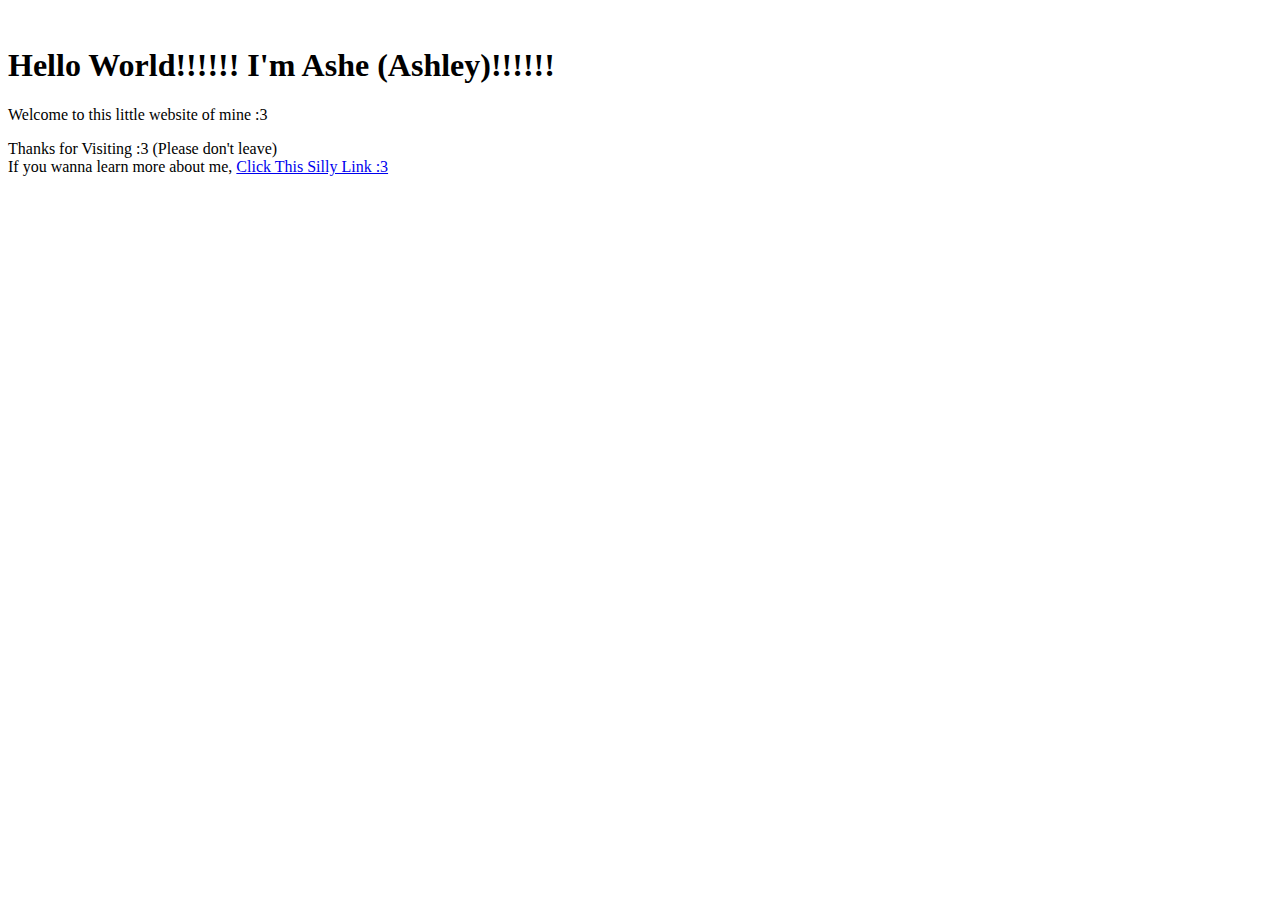
==== index.html @ ae29c0ce "Add files via upload" ====
<!DOCTYPE html>
<html lang="en">
<head>
    <meta charset="UTF-8">
    <meta name="viewport" content="width=device-width, initial-scale=1.0">
    <title>Ashe's Website</title>
</head>
<body>
    <img src="CSC 106.1 - Draft Website Assets/csc106_banner.jpg" alt="">
    <h1>Hello World!!!!!! I'm Ashe (Ashley)!!!!!!</h1>
    <p>Welcome to this little website of mine :3
    <p>Thanks for Visiting :3 (Please don't leave) <br>
     If you wanna learn more about me, <a href="aboutme.html">Click This Silly Link :3 </a></p>
    </p>
</body>
</html></html>
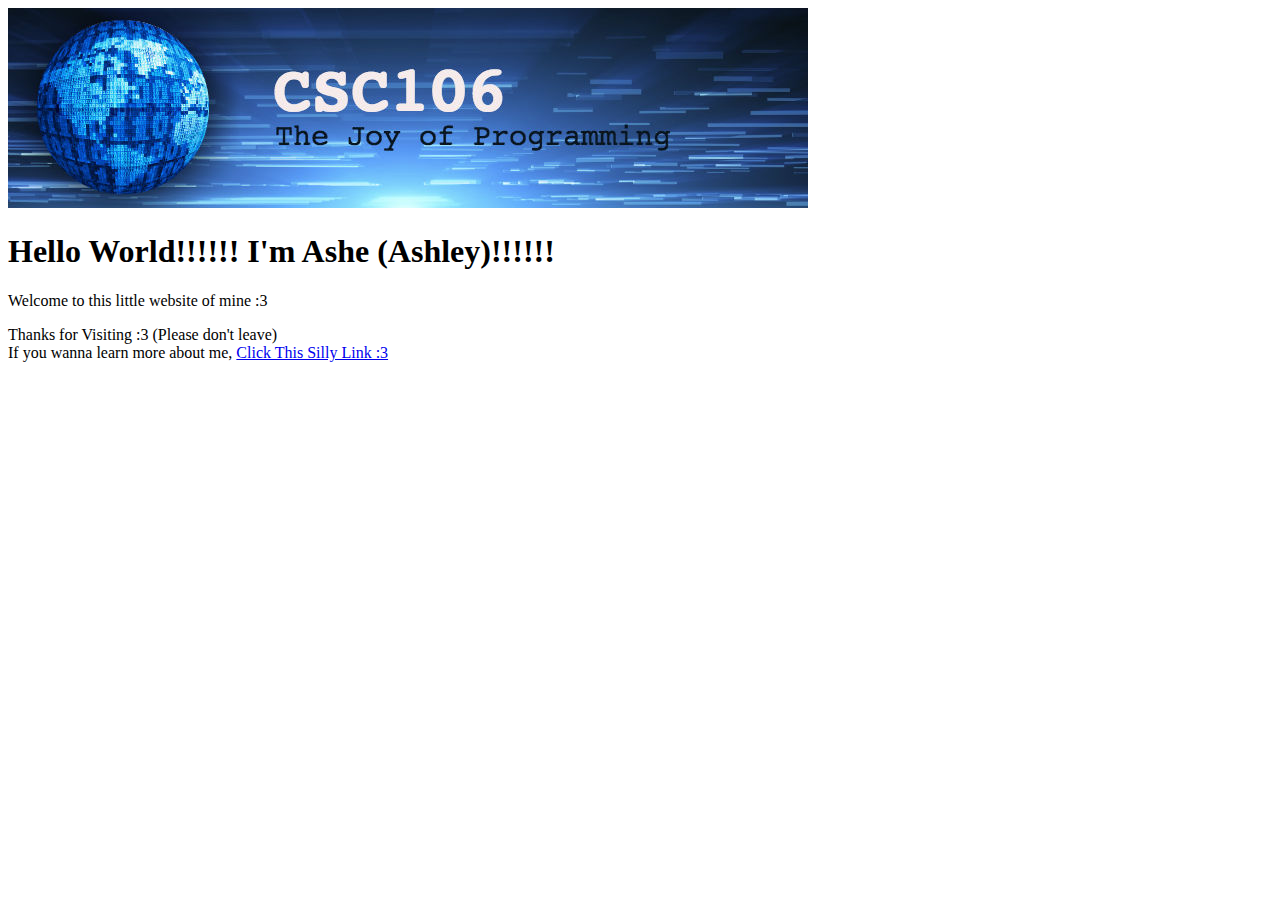
==== commit 66651a45: "Add files via upload" ====
--- a/index.html
+++ b/index.html
@@ -6,7 +6,7 @@
     <title>Ashe's Website</title>
 </head>
 <body>
-    <img src="CSC 106.1 - Draft Website Assets/csc106_banner.jpg" alt="">
+    <img src="csc106_banner.jpg" alt="">
     <h1>Hello World!!!!!! I'm Ashe (Ashley)!!!!!!</h1>
     <p>Welcome to this little website of mine :3
     <p>Thanks for Visiting :3 (Please don't leave) <br>
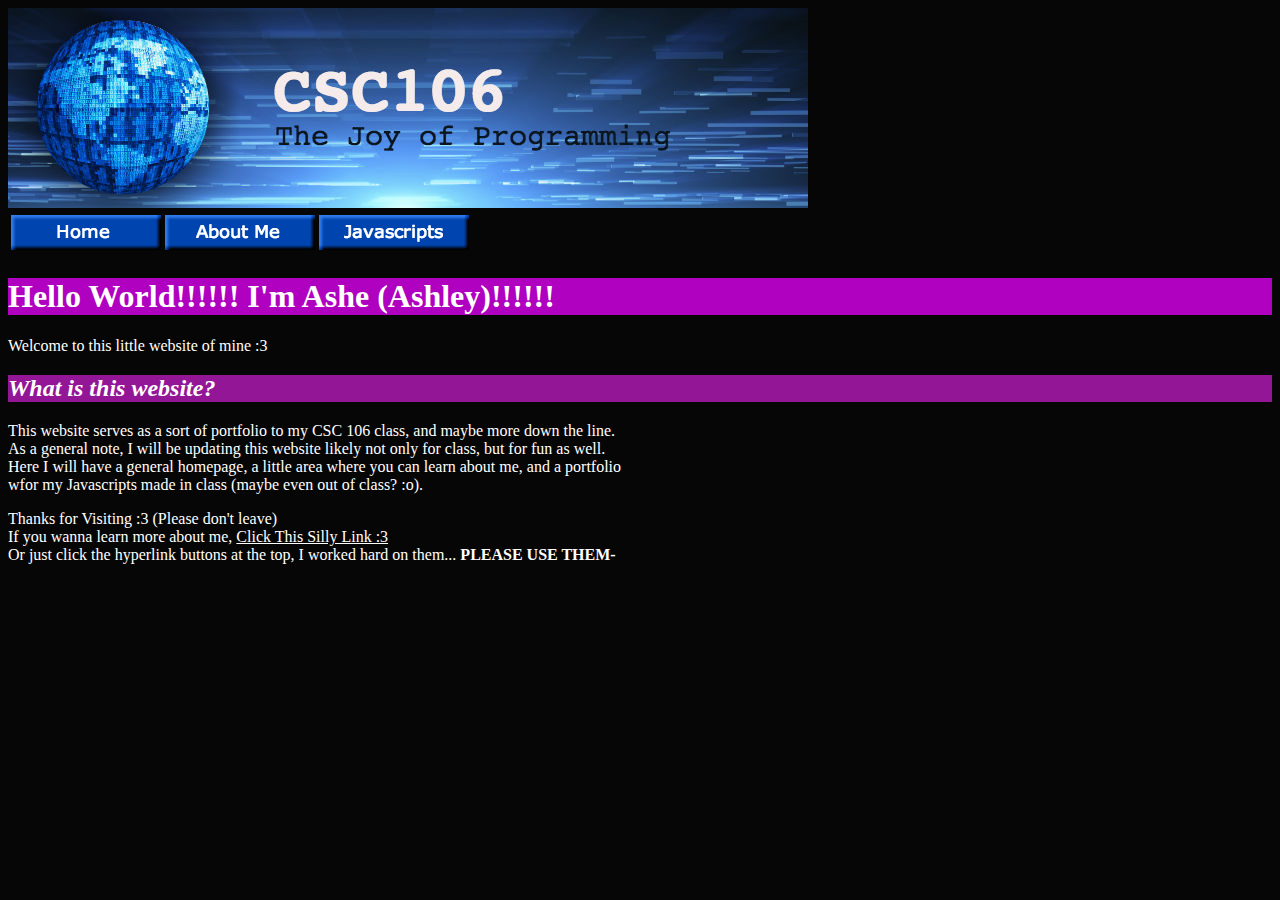
==== commit d85a8f31: "Add files via upload" ====
--- a/index.html
+++ b/index.html
@@ -5,12 +5,37 @@
     <meta name="viewport" content="width=device-width, initial-scale=1.0">
     <title>Ashe's Website</title>
 </head>
+<style>
+    H1 {color:white}
+    H2 {color:white}
+    p {color:white}
+    a {color:white}
+    body {background-color: rgb(7, 6, 6)}
+    h1 {background-color: rgb(176, 0, 192);}
+    H2 {background-color: rgb(147, 22, 151);}
+</style>
 <body>
     <img src="csc106_banner.jpg" alt="">
+    <table>
+       <thead>
+            <tr>
+            <th><a href="index.html"><img src="home.png"></th>
+            <th><a href="aboutme.html"><img src="aboutme.png"></th>
+            <th> <a href="javascripts_page.html"><img src="js.png"></th> 
+    </table>
     <h1>Hello World!!!!!! I'm Ashe (Ashley)!!!!!!</h1>
     <p>Welcome to this little website of mine :3
+        <h2><em>What is this website?</em></h2>
+        <p>
+            This website serves as a sort of portfolio to my CSC 106 class, and maybe more down the line. <br>
+            As a general note, I will be updating this website likely not only for class, but for fun as well. <br>
+            Here I will have a general homepage, a little area where you can learn about me, and a portfolio <br>
+            wfor my Javascripts made in class (maybe even out of class? :o).
+        </p>
     <p>Thanks for Visiting :3 (Please don't leave) <br>
-     If you wanna learn more about me, <a href="aboutme.html">Click This Silly Link :3 </a></p>
+     If you wanna learn more about me, <a href="aboutme.html">Click This Silly Link :3</a> <br>
+     Or just click the hyperlink buttons at the top, I worked hard on them... <strong> PLEASE USE THEM-</strong>
+    </p>
     </p>
 </body>
 </html></html>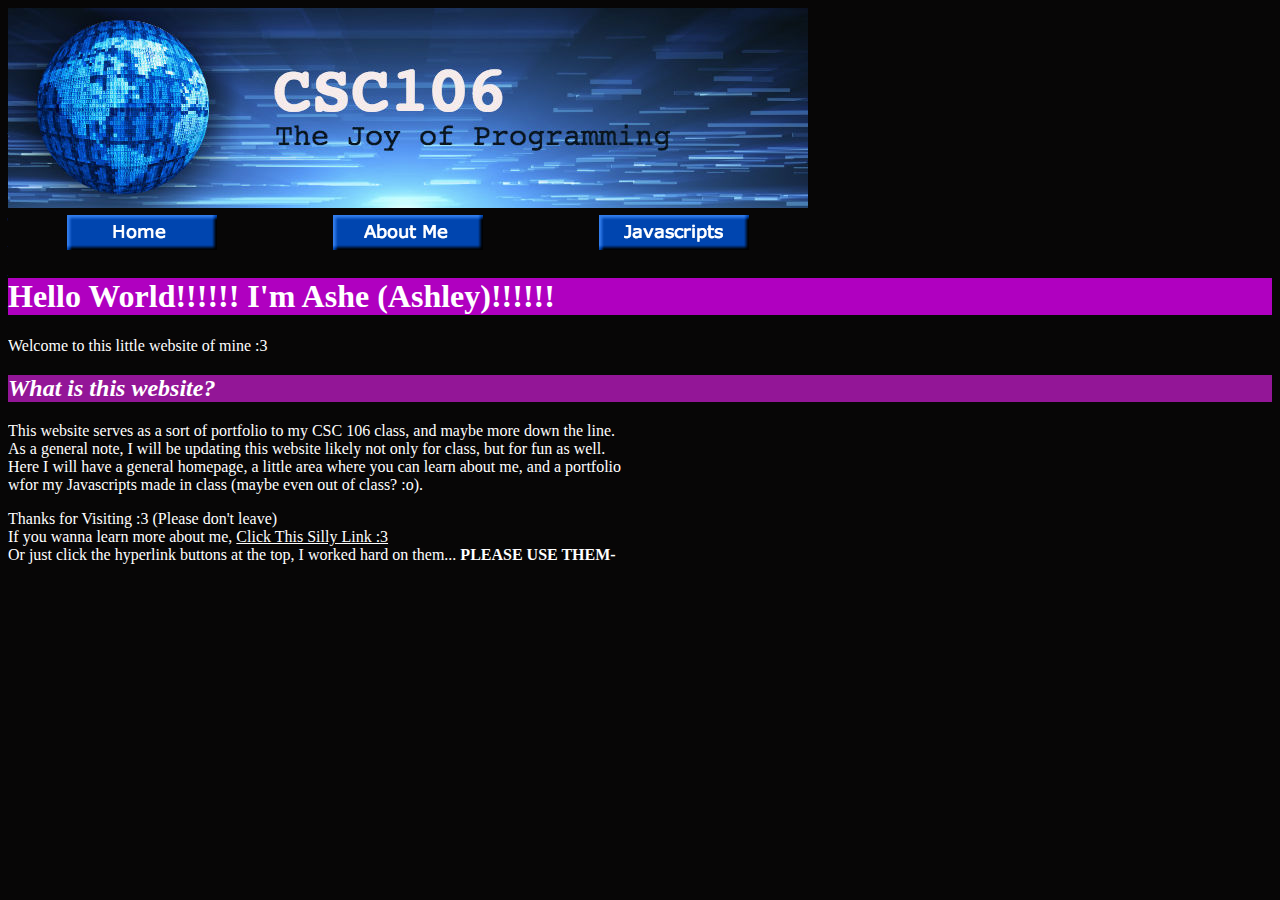
==== commit d77c65b8: "Add files via upload" ====
--- a/index.html
+++ b/index.html
@@ -16,7 +16,7 @@
 </style>
 <body>
     <img src="csc106_banner.jpg" alt="">
-    <table>
+    <table width="800px">
        <thead>
             <tr>
             <th><a href="index.html"><img src="home.png"></th>
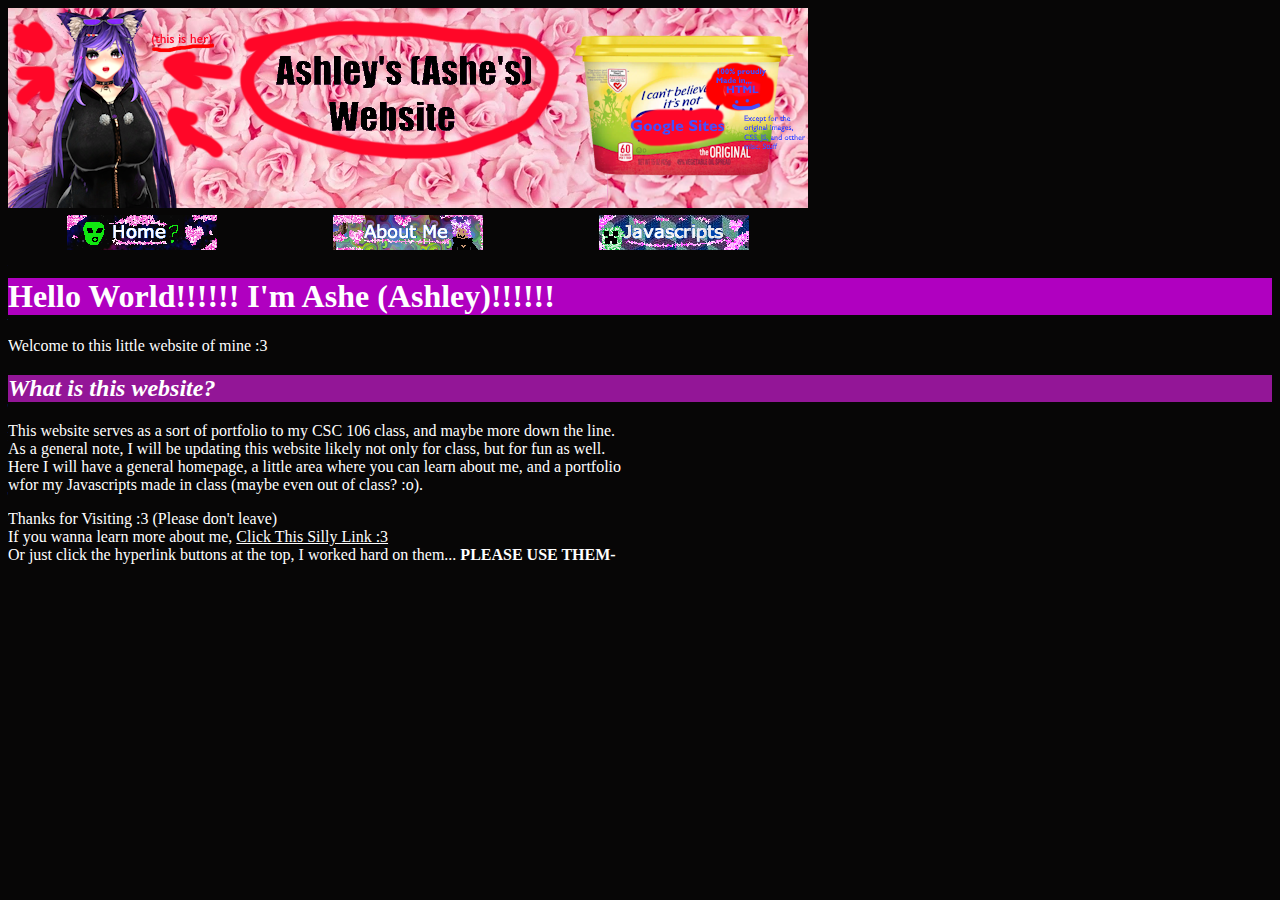
==== commit caebb3cb: "Add files via upload" ====
--- a/index.html
+++ b/index.html
@@ -15,7 +15,7 @@
     H2 {background-color: rgb(147, 22, 151);}
 </style>
 <body>
-    <img src="csc106_banner.jpg" alt="">
+    <img src="csc106_banner.png" alt="">
     <table width="800px">
        <thead>
             <tr>
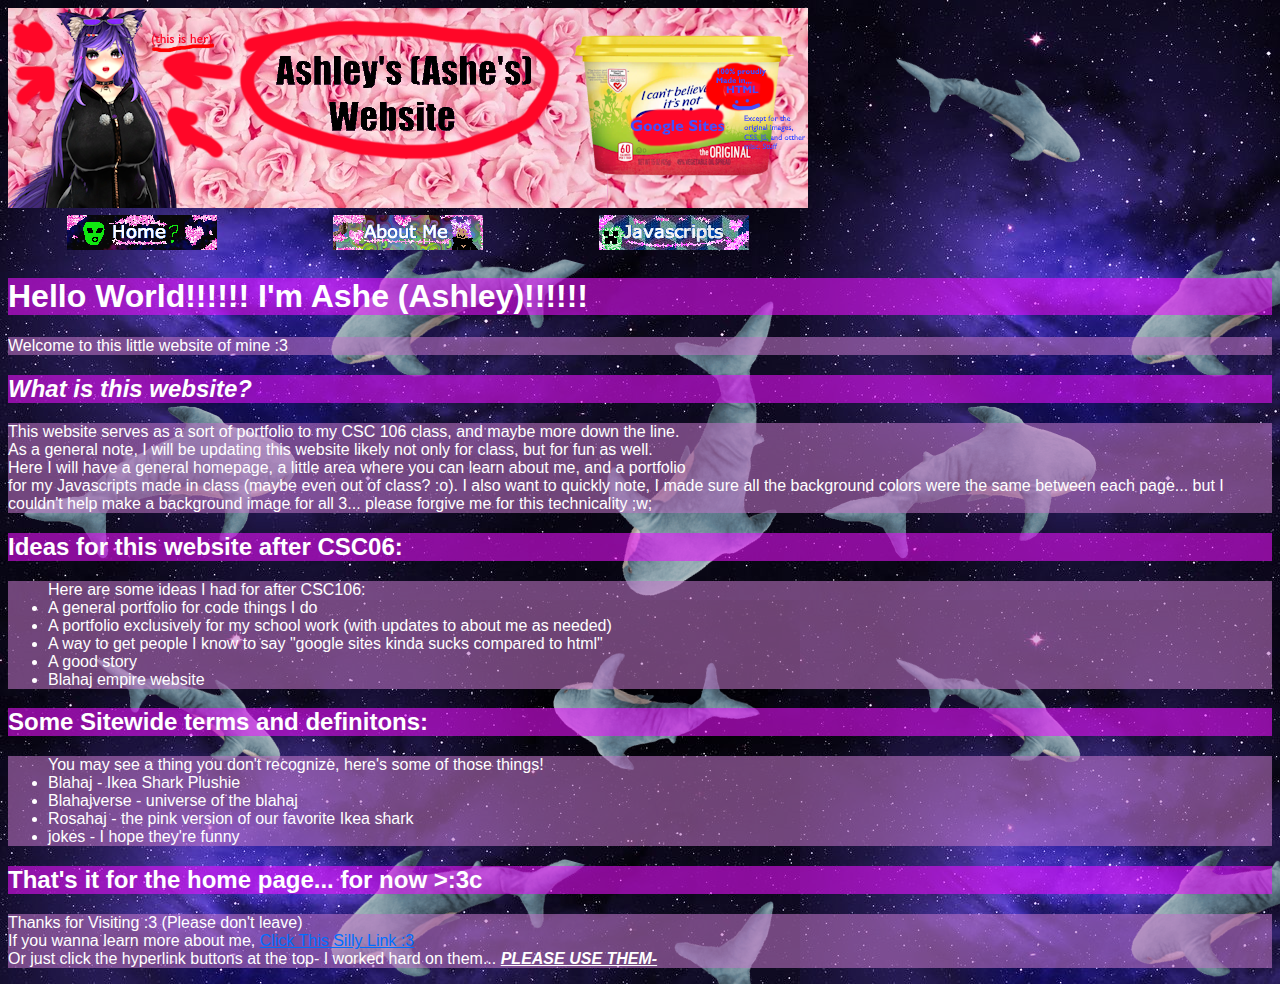
==== commit 6e3126d9: "Add files via upload" ====
--- a/index.html
+++ b/index.html
@@ -3,16 +3,21 @@
 <head>
     <meta charset="UTF-8">
     <meta name="viewport" content="width=device-width, initial-scale=1.0">
-    <title>Ashe's Website</title>
+    <title>Ashley's Website</title>
 </head>
 <style>
     H1 {color:white}
     H2 {color:white}
     p {color:white}
-    a {color:white}
+    ul {color:white}
+    p{background-color: rgba(192, 118, 199, 0.568);}
+    a {color:rgb(0, 110, 255)}
     body {background-color: rgb(7, 6, 6)}
-    h1 {background-color: rgb(176, 0, 192);}
-    H2 {background-color: rgb(147, 22, 151);}
+    body {background-image: url(blahajverse.png);}
+    body{font-family:'Franklin Gothic Medium', 'Arial Narrow', Arial, sans-serif;}
+    h1 {background-color: rgba(235, 17, 255, 0.568);}
+    H2 {background-color: rgba(235, 17, 255, 0.568);}
+    Ul {background-color: rgba(192, 118, 199, 0.568);}
 </style>
 <body>
     <img src="csc106_banner.png" alt="">
@@ -23,19 +28,47 @@
             <th><a href="aboutme.html"><img src="aboutme.png"></th>
             <th> <a href="javascripts_page.html"><img src="js.png"></th> 
     </table>
+    <div id="actual-info">
     <h1>Hello World!!!!!! I'm Ashe (Ashley)!!!!!!</h1>
+    <div id="actual-info">
     <p>Welcome to this little website of mine :3
         <h2><em>What is this website?</em></h2>
+        <div id="body-text">
         <p>
             This website serves as a sort of portfolio to my CSC 106 class, and maybe more down the line. <br>
             As a general note, I will be updating this website likely not only for class, but for fun as well. <br>
             Here I will have a general homepage, a little area where you can learn about me, and a portfolio <br>
-            wfor my Javascripts made in class (maybe even out of class? :o).
+            for my Javascripts made in class (maybe even out of class? :o). I also want to quickly note, I made sure all the background colors were the same between each page... but I couldn't help make a background image for all 3... please forgive me for this technicality ;w; <br>
         </p>
+      <h2> Ideas for this website after CSC06:</h2>
+      <ul> Here are some ideas I had for after CSC106:
+        <li>A general portfolio for code things I do</li>
+        <li>A portfolio exclusively for my school work (with updates to about me as needed)</li>
+        <li>A way to get people I know to say "google sites kinda sucks compared to html"</li>
+        <li>A good story</li>
+      <li>Blahaj empire website</li>  
+    </ul>
+
+<h2>Some Sitewide terms and definitons:
+</h2>
+<ul>
+You may see a thing you don't recognize, here's some of those things!
+<li>Blahaj - Ikea Shark Plushie</li>
+<li>Blahajverse - universe of the blahaj</li>
+<li>Rosahaj - the pink version of our favorite Ikea shark</li> 
+<li>jokes - I hope they're funny</li>   
+</ul>
+<h2>
+    That's it for the home page... for now >:3c
+</h2>
+
+    </div>
+    <div id="body-text">
     <p>Thanks for Visiting :3 (Please don't leave) <br>
      If you wanna learn more about me, <a href="aboutme.html">Click This Silly Link :3</a> <br>
-     Or just click the hyperlink buttons at the top, I worked hard on them... <strong> PLEASE USE THEM-</strong>
+     Or just click the hyperlink buttons at the top- I worked hard on them... <u><em><strong> PLEASE USE THEM-</strong></em></u>
     </p>
     </p>
+</div>
 </body>
 </html></html>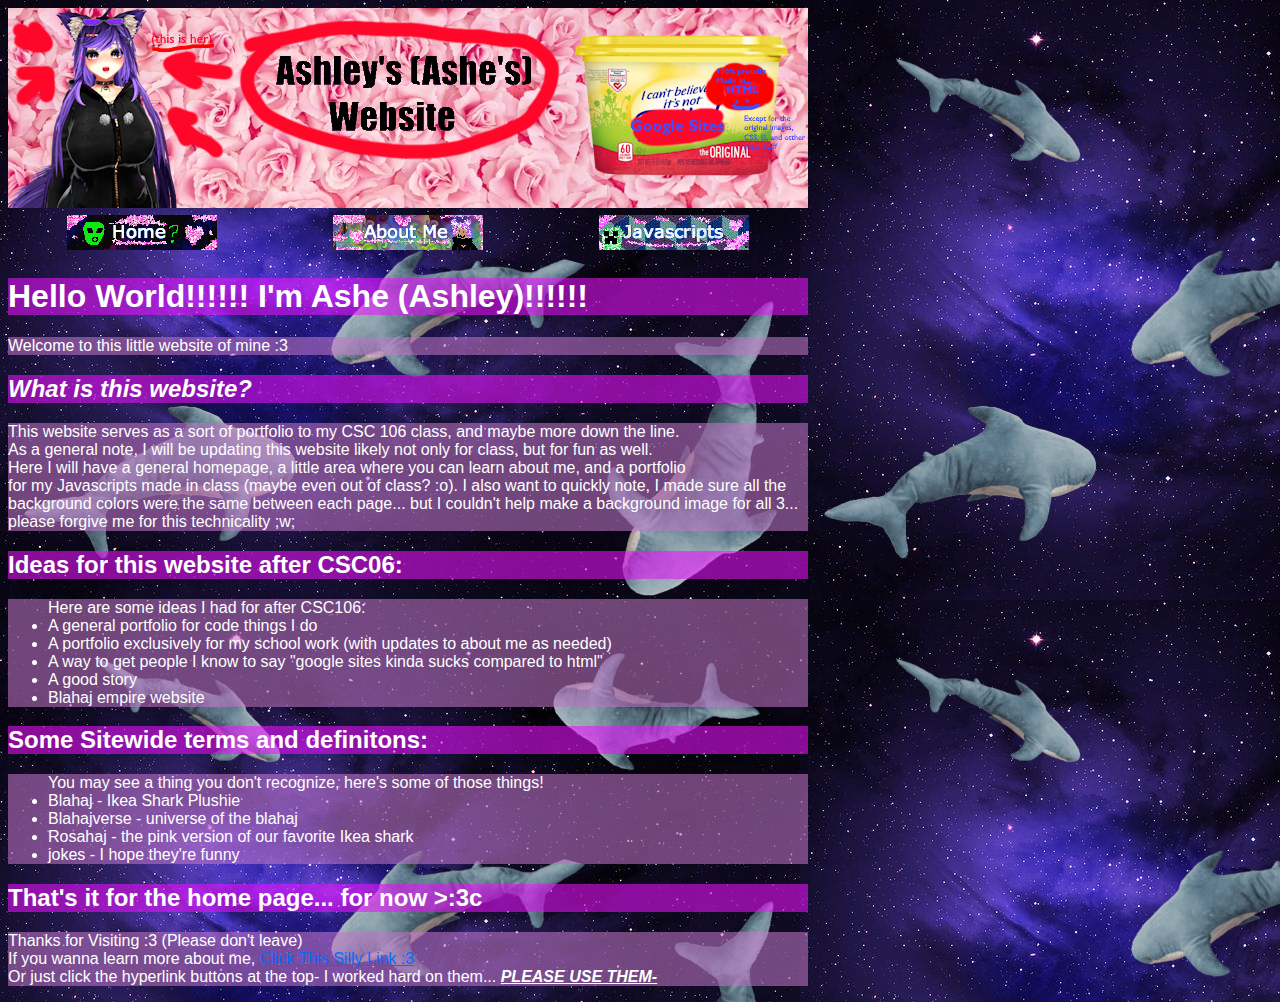
==== commit ab5dbd2d: "Add files via upload" ====
--- a/index.html
+++ b/index.html
@@ -18,6 +18,7 @@
     h1 {background-color: rgba(235, 17, 255, 0.568);}
     H2 {background-color: rgba(235, 17, 255, 0.568);}
     Ul {background-color: rgba(192, 118, 199, 0.568);}
+    body{width: 800px}
 </style>
 <body>
     <img src="csc106_banner.png" alt="">
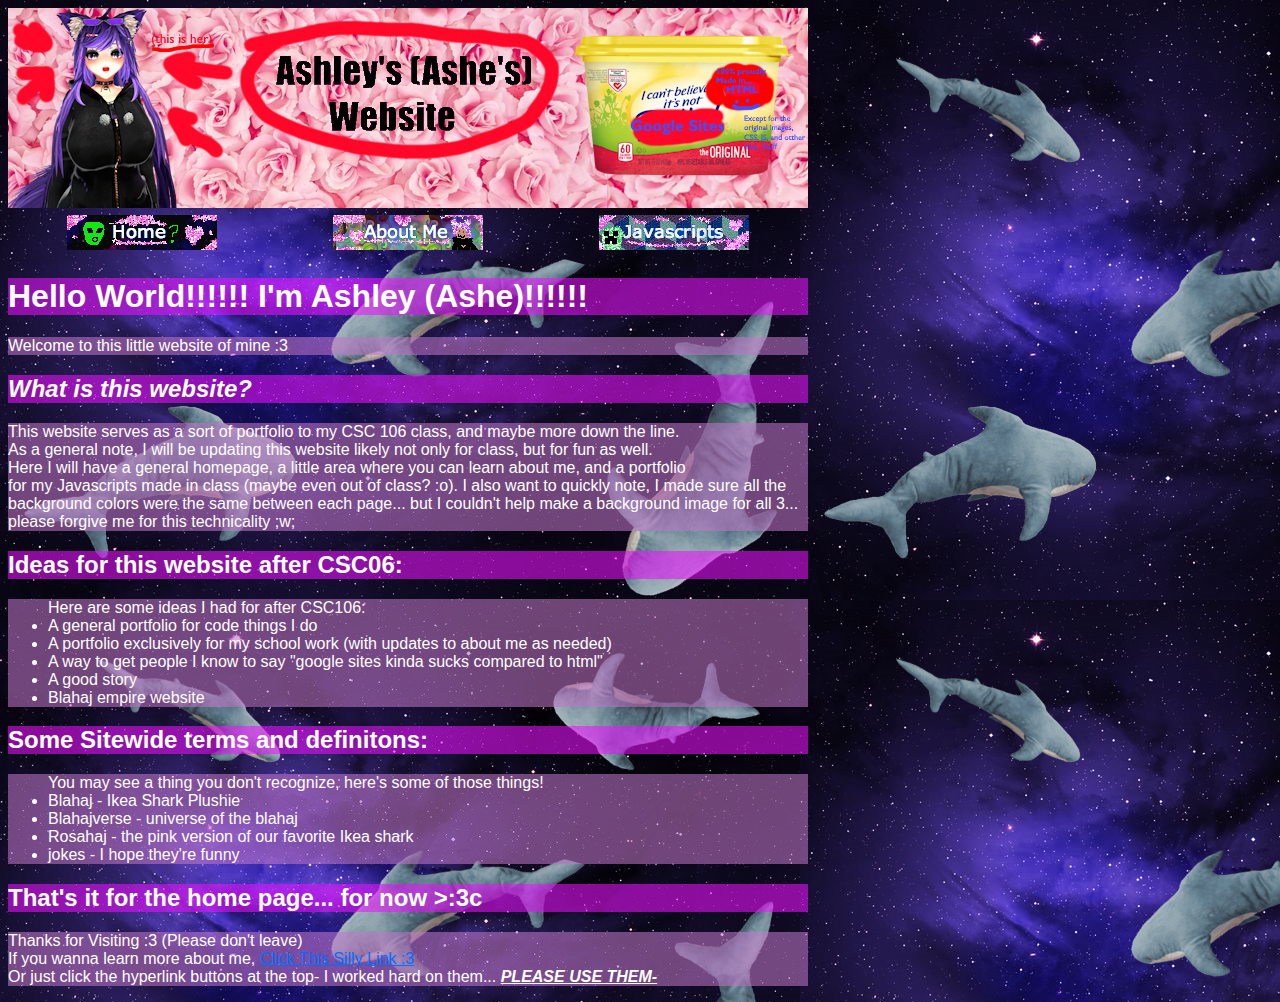
==== commit 29f4fe1c: "Add files via upload" ====
--- a/index.html
+++ b/index.html
@@ -3,7 +3,8 @@
 <head>
     <meta charset="UTF-8">
     <meta name="viewport" content="width=device-width, initial-scale=1.0">
-    <title>Ashley's Website</title>
+    <title> Ashley's Website</title>
+    <link rel="icon" href="blahaj.ico" type="image/x-icon">
 </head>
 <style>
     H1 {color:white}
@@ -30,7 +31,7 @@
             <th> <a href="javascripts_page.html"><img src="js.png"></th> 
     </table>
     <div id="actual-info">
-    <h1>Hello World!!!!!! I'm Ashe (Ashley)!!!!!!</h1>
+    <h1>Hello World!!!!!! I'm Ashley (Ashe)!!!!!!</h1>
     <div id="actual-info">
     <p>Welcome to this little website of mine :3
         <h2><em>What is this website?</em></h2>
